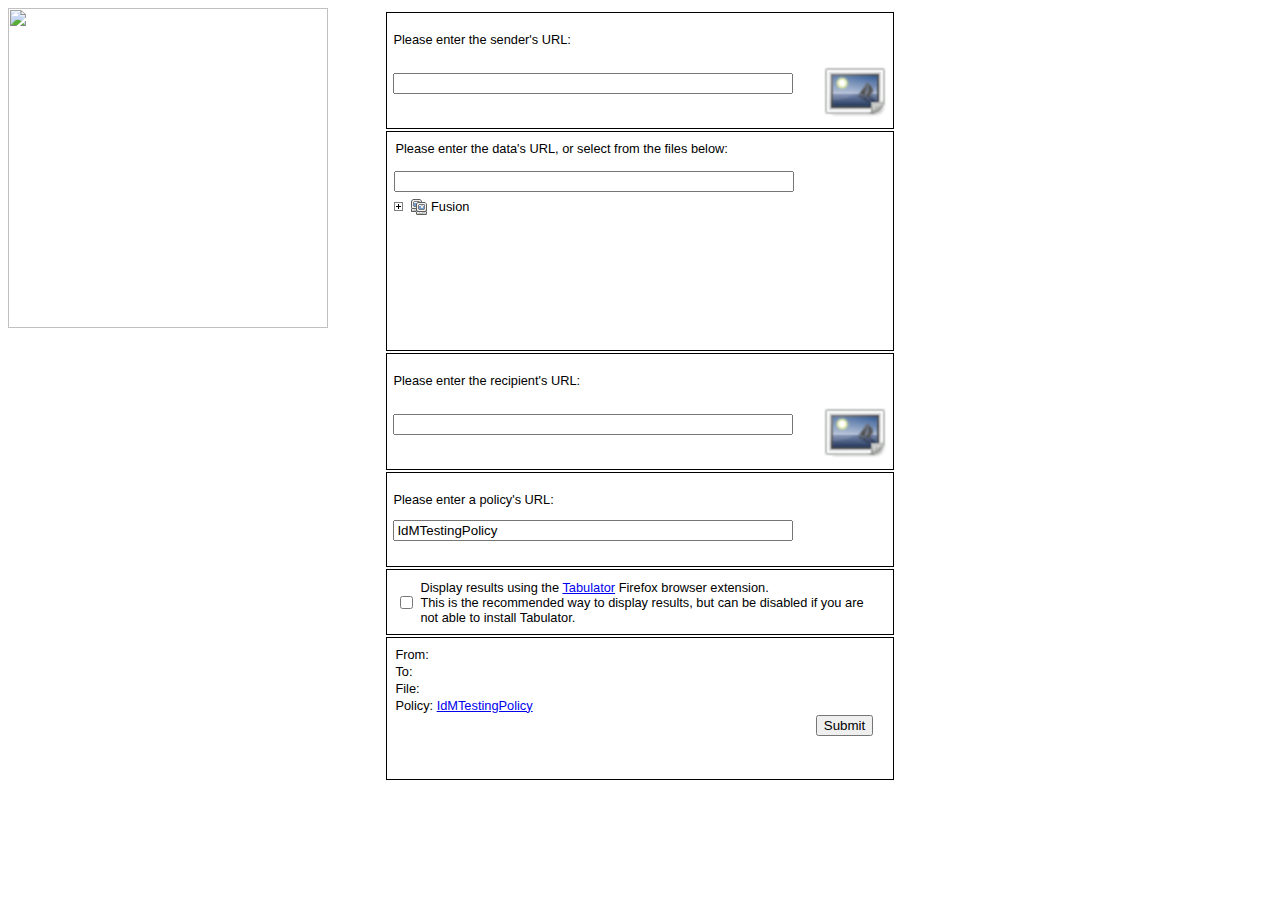
==== index.html @ 718e6d05 "Initial import of IdM website (as hosted at http://dice.csail.mit.edu/2012/JHU/)" ====
<html><head>
<meta http-equiv="content-type" content="text/html; charset=ISO-8859-1">
  
    <link type="text/css" href="index_files/ui.css" rel="stylesheet">
    <link type="text/css" href="index_files/custom.css" rel="stylesheet">
    <script src="index_files/jquery-1.js" type="text/javascript"></script>
    <script src="index_files/jquery.js" type="text/javascript"></script>
    <script src="index_files/ui_002.js" type="text/javascript"></script>
    <script src="index_files/ui.js" type="text/javascript"></script>
    <script src="index_files/jquery_002.js" type="text/javascript"></script>
    <script src="index_files/jquery_003.js" type="text/javascript"></script>
    <script src="index_files/senders.txt" type="text/javascript"></script>
    <script src="index_files/receivers.txt" type="text/javascript"></script>
    <script src="index_files/files.txt" type="text/javascript"></script>
    <script src="index_files/policies.txt" type="text/javascript"></script>

    <script src="http://dig.csail.mit.edu/2012/DHS/IdMTest/data/users.json"></script>

  <style type="text/css">/* TREE LAYOUT */ .tree ul { margin:0 0 0 5px; padding:0 0 0 0; list-style-type:none; } .tree li { display:block; min-height:18px; line-height:18px; padding:0 0 0 15px; margin:0 0 0 0; /* Background fix */ clear:both; } .tree li ul { display:none; } .tree li a, .tree li span { display:inline-block;line-height:16px;height:16px;color:black;white-space:nowrap;text-decoration:none;padding:1px 4px 1px 4px;margin:0; } .tree li a:focus { outline: none; } .tree li a input, .tree li span input { margin:0;padding:0 0;display:inline-block;height:12px !important;border:1px solid white;background:white;font-size:10px;font-family:Verdana; } .tree li a input:not([class="xxx"]), .tree li span input:not([class="xxx"]) { padding:1px 0; } /* FOR DOTS */ .tree .ltr li.last { float:left; } .tree > ul li.last { overflow:visible; } /* OPEN OR CLOSE */ .tree li.open ul { display:block; } .tree li.closed ul { display:none !important; } /* FOR DRAGGING */ #jstree-dragged { position:absolute; top:-10px; left:-10px; margin:0; padding:0; } #jstree-dragged ul ul ul { display:none; } #jstree-marker { padding:0; margin:0; line-height:5px; font-size:1px; overflow:hidden; height:5px; position:absolute; left:-45px; top:-30px; z-index:1000; background-color:transparent; background-repeat:no-repeat; display:none; } #jstree-marker.marker { width:45px; background-position:-32px top; } #jstree-marker.marker_plus { width:5px; background-position:right top; } /* BACKGROUND DOTS */ .tree li li { overflow:hidden; } .tree > .ltr > li { display:table; } /* ICONS */ .tree ul ins { display:inline-block; text-decoration:none; width:16px; height:16px; } .tree .ltr ins { margin:0 4px 0 0px; } </style><link
 href="index_files/style.css" media="all" type="text/css" 
rel="stylesheet"><style type="text/css">#filetree li[rel=group] > a ins {  background-image:url(img/network-workgroup.png); } #filetree li[rel=folder] > a ins {  background-image:url(img/folder.png); } #filetree li[rel=file] > a ins {  background-image:url(img/x-office-document.png); } </style></head><body>
  <img style="float: left; width: 25em;" 
src="http://dig.csail.mit.edu/2012/DHS/IdMTest/img/idm_header_logo.png">
    <div id="main" style="width: 40em; padding: 2px; margin-left: auto; 
margin-right: auto;">
      <div id="sender" style="height: 8em; border: 1px solid; margin: 
2px; padding: 0.5em;">
      	<p>Please enter the sender's URL:</p>
        <input class="ui-autocomplete-input" autocomplete="off" 
id="senderbox" name="senderbox" style="margin-top: 1em; float: left; 
width: 30em;">
        <img style="float: right; margin-left: 0.5em; margin-right: 
auto; height: 5em; width: 5em;" id="senderimg" 
src="index_files/image-x-generic.png">
      </div>
      <div id="file" style="height: 17em; border: 1px solid; margin: 
2px; overflow: auto;">
        <p style="float: left; margin: 2px; padding: 0.5em;">Please 
enter the data's URL, or select from the files below:</p>
        <input id="filebox" name="filebox" style="width: 30em; margin: 
0.5em;">
        <div class="tree tree-classic" id="filetree" 
style="margin-bottom: 2em; direction: ltr;"><ul class="ltr"><li 
rel="group" class="closed last"><a href="" style="" class=""><ins>&nbsp;</ins>Fusion</a><ul><li
 class="closed" rel="folder"><a href="" style="" class=""><ins>&nbsp;</ins>Analysa</a><ul><li
 class="last closed" rel="folder"><a href="" style="" class=""><ins>&nbsp;</ins>RFI</a><ul><li
 class="leaf" rel="file"><a 
href="http://dig.csail.mit.edu/2012/DHS/JHU/MA/documents/Fake_MA_Request.pdf"
 style="" class=""><ins>&nbsp;</ins>RBGuy</a></li><li class="leaf" 
rel="file"><a 
href="http://dig.csail.mit.edu/2012/DHS/JHU/MA/documents/Fake_MA_Request_core10.pdf"
 style="" class=""><ins>&nbsp;</ins>RBGuyCore</a></li><li class="leaf" 
rel="file"><a 
href="http://dig.csail.mit.edu/2009/DHS-fusion/documents/BBunny.pdf" 
style="" class=""><ins>&nbsp;</ins>BBunny</a></li><li class="last leaf" 
rel="file"><a 
href="http://dig.csail.mit.edu/2009/DHS-fusion/documents/ACapone.pdf" 
style="" class=""><ins>&nbsp;</ins>ACapone</a></li></ul></li></ul></li><li
 class="last closed" rel="folder"><a href="" style="" class=""><ins>&nbsp;</ins>Received</a><ul><li
 class="last closed" rel="folder"><a href="" style="" class=""><ins>&nbsp;</ins>FBI</a><ul><li
 class="leaf" rel="file"><a 
href="http://dig.csail.mit.edu/2009/DHS-fusion/documents/ACapone.pdf" 
style="" class=""><ins>&nbsp;</ins>ACapone</a></li><li class="leaf" 
rel="file"><a 
href="http://dig.csail.mit.edu/2009/DHS-fusion/documents/DBerkowitz.pdf"
 style="" class=""><ins>&nbsp;</ins>DBerkowitz</a></li><li class="last 
leaf" rel="file"><a 
href="http://dig.csail.mit.edu/2009/DHS-fusion/documents/CManson.pdf" 
style="" class=""><ins>&nbsp;</ins>CManson</a></li></ul></li></ul></li></ul></li></ul></div>
      </div>
      <div id="recipient" style="height: 8em; border: 1px solid; margin:
 2px; padding: 0.5em;">
      	<p>Please enter the recipient's URL:</p>
        <input class="ui-autocomplete-input" autocomplete="off" 
id="recipientbox" name="recipientbox" style="margin-top: 1em; float: 
left; width: 30em;">
        <img style="float: right; height: 5em; width: 5em;" 
id="recipientimg" src="index_files/image-x-generic.png">
      </div>
      <div id="policy" style="height: 6.3em; border: 1px solid; margin: 
2px; padding: 0.5em;">
      	<p>Please enter a policy's URL:</p>
        <input class="ui-autocomplete-input" autocomplete="off" 
id="policybox" name="policybox" style="width: 30em;" value="IdMTestingPolicy">
      </div>
      <div id="should_tb" style="border: 1px solid; margin: 2px; 
padding: 0.5em;">
        <table><tbody><tr>
        <td><input id="use_tabulator" name="use_tabulator" value="true" 
type="checkbox"></td>
        <td><p style="font-size: 80%;">Display results using the <a 
href="http://www.w3.org/2005/ajar/tab">Tabulator</a> Firefox browser 
extension. <br>This is the recommended way to display results, but can 
be disabled if you are not able to install Tabulator.</p></td>
        </tr></tbody></table>
      </div>
      <div id="summary" style="height: 10em; border: 1px solid; margin: 
2px; padding: 0.5em;">
        <p style="margin: 2px;">From: <span id="summary_sender"></span></p>
        <p style="margin: 2px;">To: <span id="summary_recipient"></span></p>
        <p style="margin: 2px;">File: <span id="summary_file"></span></p>
        <p style="margin: 2px;">Policy: <span id="summary_policy"><a target='_blank' href='http://dice.csail.mit.edu/2012/JHU/rules/IdMTestingPolicy.n3'>IdMTestingPolicy</a></span></p>
        <input style="float: right; margin-right: 1em;" value="Submit" 
id="summary_submit" type="button">
      </div>
    </div>
  <script type="text/javascript">
  function isValidURL(url){
    var RegExp = /^(([\w]+:)?\/\/)?(([\d\w]|%[a-fA-f\d]{2,2})+(:([\d\w]|%[a-fA-f\d]{2,2})+)?@)?([\d\w][-\d\w]{0,253}[\d\w]\.)+[\w]{2,4}(:[\d]+)?(\/([-+_~.\d\w]|%[a-fA-f\d]{2,2})*)*(\?(&?([-+_~.\d\w]|%[a-fA-f\d]{2,2})=?)*)?(#([-+_~.\d\w]|%[a-fA-f\d]{2,2})*)?$/; 
    if(RegExp.test(url)){
        return true;
    }else{
        return false;
    }
  }
  
    $(document).ready(function(){
      $('#filebox').attr("value", "");
      $('#senderbox').autocomplete({
          data: users,
          matchContains:true,
          formatItem:function(item) {
              return "<strong>"+item.name+"</strong>"; // "+item.email+" <br/><span style='font-size:smaller' >&lt;"+item.uri+"&gt;</span>"; 
          },
          formatMatch:function(item) {
              return item.name; //item.uri +" "+item.email+" "+item.name; 
          },
          formatResult:function(item) {
              return item.name; //item.name+" <"+item.email+">"; 
          }
          }).autocomplete("result",function(e,item) {
//              $('#summary_sender').html("<a target='_blank' href='"+item.uri+"'>"+item.name+ "</a> &lt;"+item.email+"&gt;");
              item.uri = "http://dig.csail.mit.edu/2012/DHS/IdMTest/idm_query.cgi?username="+escape(item.name)+"#me";
              $('#summary_sender').html("<a target='_blank' href='"+item.uri+"'>"+item.name+"</a>");
              senderbox.autocomplete = true;
              var docpart = item.uri.slice(0,item.uri.indexOf('#'));
              var converturi = "http://mr-burns.w3.org/?data-uri[]="+escape(docpart)+"&input=&output=jsonp";
              $.ajax({
                      url: converturi, 
                      success: function( data ) {
                          var dbtemp = $.rdf.databank();
                          dbtemp.load( data );
                          var r = $.rdf({databank:dbtemp}).prefix('foaf', 'http://xmlns.com/foaf/0.1/').about("<"+item.uri+">").where( "?s foaf:depiction ?o" )
                          if(r.get(0)) {
                              $('#senderimg').attr('src',r.get(0).o.value);
                          } else {
                              r = $.rdf({databank:dbtemp}).prefix('foaf', 'http://xmlns.com/foaf/0.1/').about("<"+item.uri+">").where( "?s foaf:img ?o" )
                              if( r.get(0) ) {
                                  $('#senderimg').attr('src',r.get(0).o.value);
                              } else {
                                  $('#senderimg').attr('src','img/image-x-generic.png');
                              }
                          }
                      },
                      dataType: "jsonp"
              });
          });
          
      $('#recipientbox').autocomplete({
          data: users,
          matchContains:true,
          formatItem:function(item) {
              return "<strong>"+item.name+"</strong>"; // "+item.email+" <br/><span style='font-size:smaller' >&lt;"+item.uri+"&gt;</span>"; 
          },
          formatMatch:function(item) {
              return item.name; //item.uri +" "+item.email+" "+item.name; 
          },
          formatResult:function(item) {
              return item.name; //item.name+" <"+item.email+">"; 
          }
          }).autocomplete("result",function(e,item) {
//              $('#summary_recipient').html("<a target='_blank' href='"+item.uri+"'>"+item.name+ "</a> &lt;"+item.email+"&gt;");
              item.uri = "http://dig.csail.mit.edu/2012/DHS/IdMTest/idm_query.cgi?username="+escape(item.name)+"#me";
              $('#summary_recipient').html("<a target='_blank' href='"+item.uri+"'>"+item.name+"</a>");
              var docpart = item.uri.slice(0,item.uri.indexOf('#'));
              var converturi = "http://mr-burns.w3.org/?data-uri[]="+escape(docpart)+"&input=&output=jsonp";
              $.ajax({
                      url: converturi, 
                      success: function( data ) {
                          var dbtemp = $.rdf.databank();
                          dbtemp.load( data );
                          var r = $.rdf({databank:dbtemp}).prefix('foaf', 'http://xmlns.com/foaf/0.1/').about("<"+item.uri+">").where("?s foaf:depiction ?o" );
                          if(r.get(0)) {
                              $('#recipientimg').attr('src',r.get(0).o.value);
                          } else {
                              r = $.rdf({databank:dbtemp}).prefix('foaf', 'http://xmlns.com/foaf/0.1/').about("<"+item.uri+">").where( "?s foaf:img ?o" );
                              if( r.get(0) ) {
                                  $('#recipientimg').attr('src',r.get(0).o.value);
                              } else {
                                  $('#recipientimg').attr('src','img/image-x-generic.png');
                              }
                          }
                      },
                      dataType: "jsonp"
              });
          });

    $('#filetree').tree({
  callback: {
    onselect: function( node, tree ) {
      var uri = $(node).children("a:eq(0)").attr("href");
      var name = $(node).children("a:eq(0)").text().substring(1);
      filebox.value = uri;
      $('#summary_file').html("<a href='"+uri+"' target='_blank'>"+name+"</a>");
/*      var parsed = "http://mr-burns.w3.org/?data-uri[]="+escape("http://dig.csail.mit.edu/2012/DHS/JHU/xmpparser.py?uri="+escape(uri))+"&input=rdf-xml&output=jsonp";
      $.ajax({
                      url: parsed, 
                      success: function( data ) {
                          var dbtemp = $.rdf.databank();
                          dbtemp.load( data );
                          //TODO: this only works if there is a single policy file... is that what we want?
                          var r = $.rdf({databank:dbtemp}).prefix('air','http://dig.csail.mit.edu/2009/AIR/air#').about("<"+uri+">").where("?s air:policy ?o");
                          if(r.get(0)) {
		              var polyuri = r.get(0).o.value.toString();
                              $('#summary_policy').html("<a target='_blank' href='"+polyuri+"'>"+polyuri+"</a>");
		              policybox.value = polyuri;
                          } else {
                              $('#summary_policy').html("");
                          }
                      },
                      dataType: "jsonp"
              });*/
    }
  },
  data:files,
  ui: {
    theme_name: "classic"
  },
  types: {
    "group" : {
      clickable : false,
      renameable: false,
      deletable : false,
      creatable : false,
      draggable : false,
      icon : { image : "img/network-workgroup.png" }
    },
    "folder" : {
      clickable : false,
      renameable: false,
      deletable : false,
      creatable : false,
      draggable : false,
      icon : { image : "img/folder.png" }
    },
    "file" : {
      renameable: false,
      deletable : false,
      creatable : false,
      draggable : false,
      icon : { image : "img/x-office-document.png" }
    }
  }
});

  $('#policybox').autocomplete({
          data: policies,
          matchContains:true,
          formatItem:function(item) {
              return "<strong>"+item.name+"</strong> <br/><span style='font-size:smaller' >&lt;"+item.uri+"&gt;</span>"; 
          },
          formatMatch:function(item) {
              return item.uri +" "+item.name; 
          },
          formatResult:function(item) {
              return item.name; 
          }
          }).autocomplete("result",function(e,item) {
              $('#summary_policy').html("<a target='_blank' href='"+item.uri+"'>"+item.name+ "</a>");
              var policy = item.uri;
          });

    function callToTabulator(sender, recipient, document, policy, senderLabel, recipientLabel){
    	  if (!isValidURL(sender) && !isValidURL(recipient) && !isValidURL(document)){        
		  $('#summary_recipient').html("");
		  $('#summary_sender').html("");
		  $('#summary_file').html("");
		  alert("The inputed URLs are invalid. Please insert a valid URLs for the desired sender, recipient and document file and try submitting again.");
	  }else if (!isValidURL(sender) && !isValidURL(document)){
		  $('#summary_sender').html("");
		  $('#summary_file').html("");
		  alert("The inputed URLs are invalid. Please insert a valid URLs for the desired sender and document file and try submitting agian.");
	  }else if(!isValidURL(recipient) && !isValidURL(document)){
		  $('#summary_file').html("");
		  $('#summary_recipient').html("");
		  alert("The inputed URLs are invalid. Please insert a valid URLs for the desired recipient and document file and try submitting again.");
	  }else if (!isValidURL(sender) && !isValidURL(recipient)){        
		  $('#summary_recipient').html("");
		  $('#summary_sender').html("");
		  alert("The inputed URLs are invalid. Please insert a valid URLs for the desired sender and recipient and try submitting again.");
	  }else if (!isValidURL(sender)){
		  $('#summary_sender').html("");
		  alert("The inputed URL is invalid. Please insert a valid URL for the desired sender and try submitting agian.");
	  }else if(!isValidURL(recipient)){
		  $('#summary_recipient').html("");
		  alert("The inputed URL is invalid. Please insert a valid URL for the desired recipient and try submitting again.");
	  }else if(!isValidURL(document)){
		  $('#summary_file').html("");
		  alert("The inputed URL is invalid. Please insert a valid URL for the desired document file and try submitting again.");
	  }else{
  
	  	  //If there is an inputed pollicy and it is a valid uri, then use it.
	  	  if(isValidURL(policybox.value)){
	  	  	  policy = policybox.value
	  	  	  $('#summary_policy').html("<a target='_blank' href='"+policy+"'>"+policy+ "</a>");
	  	  }
      var should_tabulator = $('#use_tabulator').attr('checked')
	  	  
 		  var log = "use_tabulator="+should_tabulator+"&by="+escape(sender)+"&to="+escape(recipient)+"&data="+escape(document)+"&rulesFile="+escape(policy);
		  if (senderLabel) { log += "&by_label="+escape(senderLabel); }
		  if (recipientLabel) { log += "&to_label="+escape(recipientLabel); }
		  /* var policyrunner = "http://samuelsw.scripts.mit.edu/dhs_air.py"; */
		  /* var policyrunner = "http://mr-burns.w3.org/cgi-bin/dhs_air.py"; */
		  var policyrunner = "http://dice.csail.mit.edu/dhs_air.py";
      
		  policyrunner = policyrunner + "?" + log;
		  window.open( policyrunner );
	  }
    }
    
$('#summary_submit').click( function( e ) { 
  var sender;
  var sender_label = undefined;
  if($('#summary_sender').children('a:eq(0)').attr('href') == undefined){
  	  sender = senderbox.value;
          $('#summary_sender').html("<a target='_blank' href='"+sender+"'>"+sender+"</a>");
  }else{
  	  sender = $('#summary_sender').children('a:eq(0)').attr('href');
  	  sender_label = $('#summary_sender').children('a:eq(0)').html();
  }
  
  var recipient;
  var recipient_label = undefined;
  if($('#summary_recipient').children('a:eq(0)').attr('href') == undefined){
  	  recipient = recipientbox.value;
  	  $('#summary_recipient').html("<a target='_blank' href='"+recipient+"'>"+recipient+"</a>");
  }else{
  	  recipient  = $('#summary_recipient').children('a:eq(0)').attr('href');
  	  recipient_label = $('#summary_recipient').children('a:eq(0)').html();
  }
  var document;
  var policy;
  if($('#summary_file').children('a:eq(0)').attr('href') == undefined){
  	  document = filebox.value;
  	  $('#summary_file').html("<a href='"+document+"' target='_blank'>"+document+"</a>");
/*  	  var parsed = "http://mr-burns.w3.org/?data-uri[]="+escape("http://dig.csail.mit.edu/2012/DHS/JHU/xmpparser.py?uri="+escape(document))+"&input=rdf-xml&output=jsonp";
  	  $.ajax({
                   url: parsed,
                   success: function( data ) {
                   var dbtemp = $.rdf.databank();
                   dbtemp.load( data );
//TODO: this only works if there is a single policy file... is that what we want?
                   var r = $.rdf({databank:dbtemp}).prefix('air','http://dig.csail.mit.edu/2009/AIR/air#').about("<"+document+">").where("?s air:policy ?o");
                   if(r.get(0)) {
                         $('#summary_policy').html("<a target='_blank' href='"+r.get(0).o.value.toString()+"'>"+r.get(0).o.value.toString()+"</a>");
                         policy = r.get(0).o.value.toString();
                   } else {
                          $('#summary_policy').html("");
                   }callToTabulator(sender, recipient, document, policy);
            },
            dataType: "jsonp"
          });*/
   }else{
       	  document = $('#summary_file').children('a:eq(0)').attr('href');
       	  policy = $('#summary_policy').children('a:eq(0)').attr('href');
       	  callToTabulator(sender, recipient, document, policy, sender_label, recipient_label);
  }
});
    });

  </script>
<div style="display: none;" id="jstree-marker"></div></body></html>
---- index_files/ui.css ----
@import "ui.base.css";
@import "ui.theme.css";
---- index_files/custom.css ----
body {
     font-family:arial;
     font-size: 80%;
}
---- index_files/style.css ----
/* LOCKED */
.tree-classic .locked li a { color:gray; }
/* DOTS */
.tree-classic ul { background-position:6px 1px; background-repeat:repeat-y; background-image:url([data-uri]); _background-image:url("dot_for_ie.gif"); *background-image:url("dot_for_ie.gif"); }
.tree-classic li { background-position:-64px -16px; background-repeat:no-repeat; background-image:url("icons.png"); }
/* NO DOTS */
.tree-classic .no_dots, .tree-classic .no_dots ul { background:transparent; }
.tree-classic .no_dots li.leaf { background-image:none; background-color:transparent; }
/* OPEN or CLOSED */
.tree-classic li.open { background:url("icons.png") -32px -48px no-repeat; }
.tree-classic li.closed, #jstree-dragged.tree-classic li li.open { background:url("icons.png") -48px -32px no-repeat; }
#jstree-marker { background-image:url("icons.png"); }
/* DEFAULT, HOVER, CLICKED, LOADING STATES */
.tree-classic li a:hover, .tree-classic li a.hover, .tree-classic li span { /*background: #e7f4f9; border:1px solid #d8f0fa; padding:0px 3px 0px 3px;*/ }
.tree-classic li a.clicked, .tree-classic li a.clicked:hover, .tree-classic li span.clicked { background: navy; border:1px solid navy; color:white; padding:0px 3px 0px 3px; }
/* ICONS */
.tree-classic ins { background-image:url("icons.png"); background-position:0 0; background-repeat:no-repeat; }
.tree-classic ul li a.loading ins { background-image:url("throbber.gif") !important; background-position:0 0 !important; } /* UL is added to make selector stronger */
.tree-classic li.closed a ins, .tree-classic li.leaf a ins { background-position:0 0px; } /* UL is added to make selector stronger */
.tree-classic ul li a.loading ins { background-image:url("throbber.gif"); background-position:0 0; } /* UL is added to make selector stronger */
.tree-classic li a ins.forbidden { background-position:-16px -16px; }
.tree-classic .locked li a ins { background-position:0 -48px; }
.tree-classic li span ins { background-position:-16px 0; }
#jstree-dragged.tree-classic ins { background:url("icons.png") -16px -32px no-repeat; }
#jstree-dragged.tree-classic ins.forbidden { background:url("icons.png") -16px -16px no-repeat; }

/* CONTEXT MENU */
.tree-classic-context a ins { background-image:url("icons.png"); background-repeat:no-repeat; background-position:-64px -64px; }
.tree-classic-context a ins.create { background-position:0 -16px; }
.tree-classic-context a ins.rename { background-position:-16px 0px; }
.tree-classic-context a ins.remove { background-position:-32px -16px; }
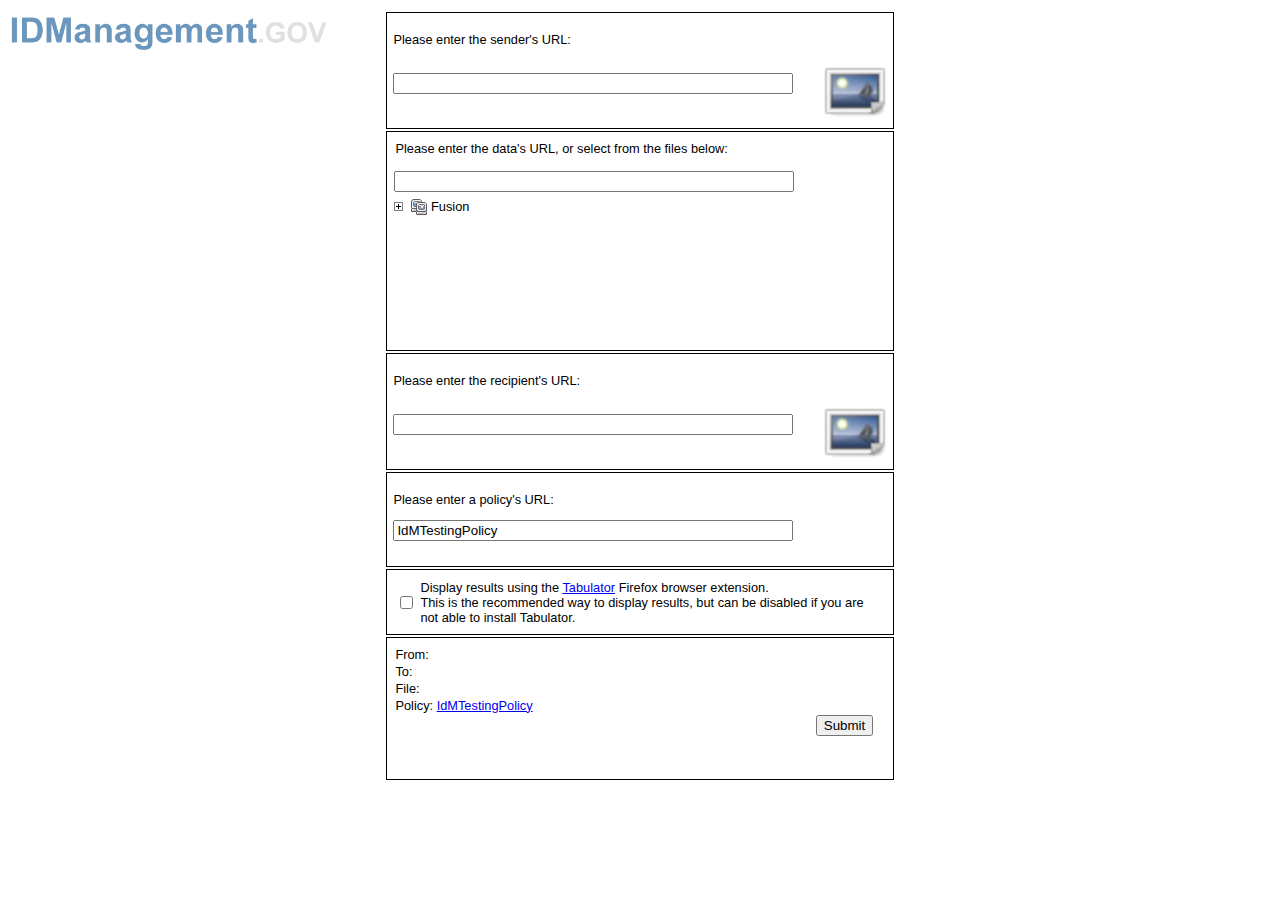
==== commit 7ff13089: "Roll index.html to use dice instead of dig" ====
--- a/index.html
+++ b/index.html
@@ -14,13 +14,13 @@
     <script src="index_files/files.txt" type="text/javascript"></script>
     <script src="index_files/policies.txt" type="text/javascript"></script>
 
-    <script src="http://dig.csail.mit.edu/2012/DHS/IdMTest/data/users.json"></script>
+    <script src="./data/users.json"></script>
 
   <style type="text/css">/* TREE LAYOUT */ .tree ul { margin:0 0 0 5px; padding:0 0 0 0; list-style-type:none; } .tree li { display:block; min-height:18px; line-height:18px; padding:0 0 0 15px; margin:0 0 0 0; /* Background fix */ clear:both; } .tree li ul { display:none; } .tree li a, .tree li span { display:inline-block;line-height:16px;height:16px;color:black;white-space:nowrap;text-decoration:none;padding:1px 4px 1px 4px;margin:0; } .tree li a:focus { outline: none; } .tree li a input, .tree li span input { margin:0;padding:0 0;display:inline-block;height:12px !important;border:1px solid white;background:white;font-size:10px;font-family:Verdana; } .tree li a input:not([class="xxx"]), .tree li span input:not([class="xxx"]) { padding:1px 0; } /* FOR DOTS */ .tree .ltr li.last { float:left; } .tree > ul li.last { overflow:visible; } /* OPEN OR CLOSE */ .tree li.open ul { display:block; } .tree li.closed ul { display:none !important; } /* FOR DRAGGING */ #jstree-dragged { position:absolute; top:-10px; left:-10px; margin:0; padding:0; } #jstree-dragged ul ul ul { display:none; } #jstree-marker { padding:0; margin:0; line-height:5px; font-size:1px; overflow:hidden; height:5px; position:absolute; left:-45px; top:-30px; z-index:1000; background-color:transparent; background-repeat:no-repeat; display:none; } #jstree-marker.marker { width:45px; background-position:-32px top; } #jstree-marker.marker_plus { width:5px; background-position:right top; } /* BACKGROUND DOTS */ .tree li li { overflow:hidden; } .tree > .ltr > li { display:table; } /* ICONS */ .tree ul ins { display:inline-block; text-decoration:none; width:16px; height:16px; } .tree .ltr ins { margin:0 4px 0 0px; } </style><link
  href="index_files/style.css" media="all" type="text/css" 
 rel="stylesheet"><style type="text/css">#filetree li[rel=group] > a ins {  background-image:url(img/network-workgroup.png); } #filetree li[rel=folder] > a ins {  background-image:url(img/folder.png); } #filetree li[rel=file] > a ins {  background-image:url(img/x-office-document.png); } </style></head><body>
   <img style="float: left; width: 25em;" 
-src="http://dig.csail.mit.edu/2012/DHS/IdMTest/img/idm_header_logo.png">
+src="./img/idm_header_logo.png">
     <div id="main" style="width: 40em; padding: 2px; margin-left: auto; 
 margin-right: auto;">
       <div id="sender" style="height: 8em; border: 1px solid; margin: 
@@ -45,10 +45,10 @@
  class="closed" rel="folder"><a href="" style="" class=""><ins>&nbsp;</ins>Analysa</a><ul><li
  class="last closed" rel="folder"><a href="" style="" class=""><ins>&nbsp;</ins>RFI</a><ul><li
  class="leaf" rel="file"><a 
-href="http://dig.csail.mit.edu/2012/DHS/JHU/MA/documents/Fake_MA_Request.pdf"
+href="./MA/documents/Fake_MA_Request.pdf"
  style="" class=""><ins>&nbsp;</ins>RBGuy</a></li><li class="leaf" 
 rel="file"><a 
-href="http://dig.csail.mit.edu/2012/DHS/JHU/MA/documents/Fake_MA_Request_core10.pdf"
+href="./MA/documents/Fake_MA_Request_core10.pdf"
  style="" class=""><ins>&nbsp;</ins>RBGuyCore</a></li><li class="leaf" 
 rel="file"><a 
 href="http://dig.csail.mit.edu/2009/DHS-fusion/documents/BBunny.pdf" 
@@ -130,7 +130,7 @@
           }
           }).autocomplete("result",function(e,item) {
 //              $('#summary_sender').html("<a target='_blank' href='"+item.uri+"'>"+item.name+ "</a> &lt;"+item.email+"&gt;");
-              item.uri = "http://dig.csail.mit.edu/2012/DHS/IdMTest/idm_query.cgi?username="+escape(item.name)+"#me";
+              item.uri = "http://dice.csail.mit.edu/idm/idm_query.cgi?username="+escape(item.name)+"#me";
               $('#summary_sender').html("<a target='_blank' href='"+item.uri+"'>"+item.name+"</a>");
               senderbox.autocomplete = true;
               var docpart = item.uri.slice(0,item.uri.indexOf('#'));
@@ -170,7 +170,7 @@
           }
           }).autocomplete("result",function(e,item) {
 //              $('#summary_recipient').html("<a target='_blank' href='"+item.uri+"'>"+item.name+ "</a> &lt;"+item.email+"&gt;");
-              item.uri = "http://dig.csail.mit.edu/2012/DHS/IdMTest/idm_query.cgi?username="+escape(item.name)+"#me";
+              item.uri = "http://dice.csail.mit.edu/idm/idm_query.cgi?username="+escape(item.name)+"#me";
               $('#summary_recipient').html("<a target='_blank' href='"+item.uri+"'>"+item.name+"</a>");
               var docpart = item.uri.slice(0,item.uri.indexOf('#'));
               var converturi = "http://mr-burns.w3.org/?data-uri[]="+escape(docpart)+"&input=&output=jsonp";
@@ -202,7 +202,7 @@
       var name = $(node).children("a:eq(0)").text().substring(1);
       filebox.value = uri;
       $('#summary_file').html("<a href='"+uri+"' target='_blank'>"+name+"</a>");
-/*      var parsed = "http://mr-burns.w3.org/?data-uri[]="+escape("http://dig.csail.mit.edu/2012/DHS/JHU/xmpparser.py?uri="+escape(uri))+"&input=rdf-xml&output=jsonp";
+/*      var parsed = "http://mr-burns.w3.org/?data-uri[]="+escape("http://dice.csail.mit.edu/idm/xmpparser.py?uri="+escape(uri))+"&input=rdf-xml&output=jsonp";
       $.ajax({
                       url: parsed, 
                       success: function( data ) {
@@ -343,7 +343,7 @@
   if($('#summary_file').children('a:eq(0)').attr('href') == undefined){
   	  document = filebox.value;
   	  $('#summary_file').html("<a href='"+document+"' target='_blank'>"+document+"</a>");
-/*  	  var parsed = "http://mr-burns.w3.org/?data-uri[]="+escape("http://dig.csail.mit.edu/2012/DHS/JHU/xmpparser.py?uri="+escape(document))+"&input=rdf-xml&output=jsonp";
+/*  	  var parsed = "http://mr-burns.w3.org/?data-uri[]="+escape("http://dice.csail.mit.edu/idm/xmpparser.py?uri="+escape(document))+"&input=rdf-xml&output=jsonp";
   	  $.ajax({
                    url: parsed,
                    success: function( data ) {
